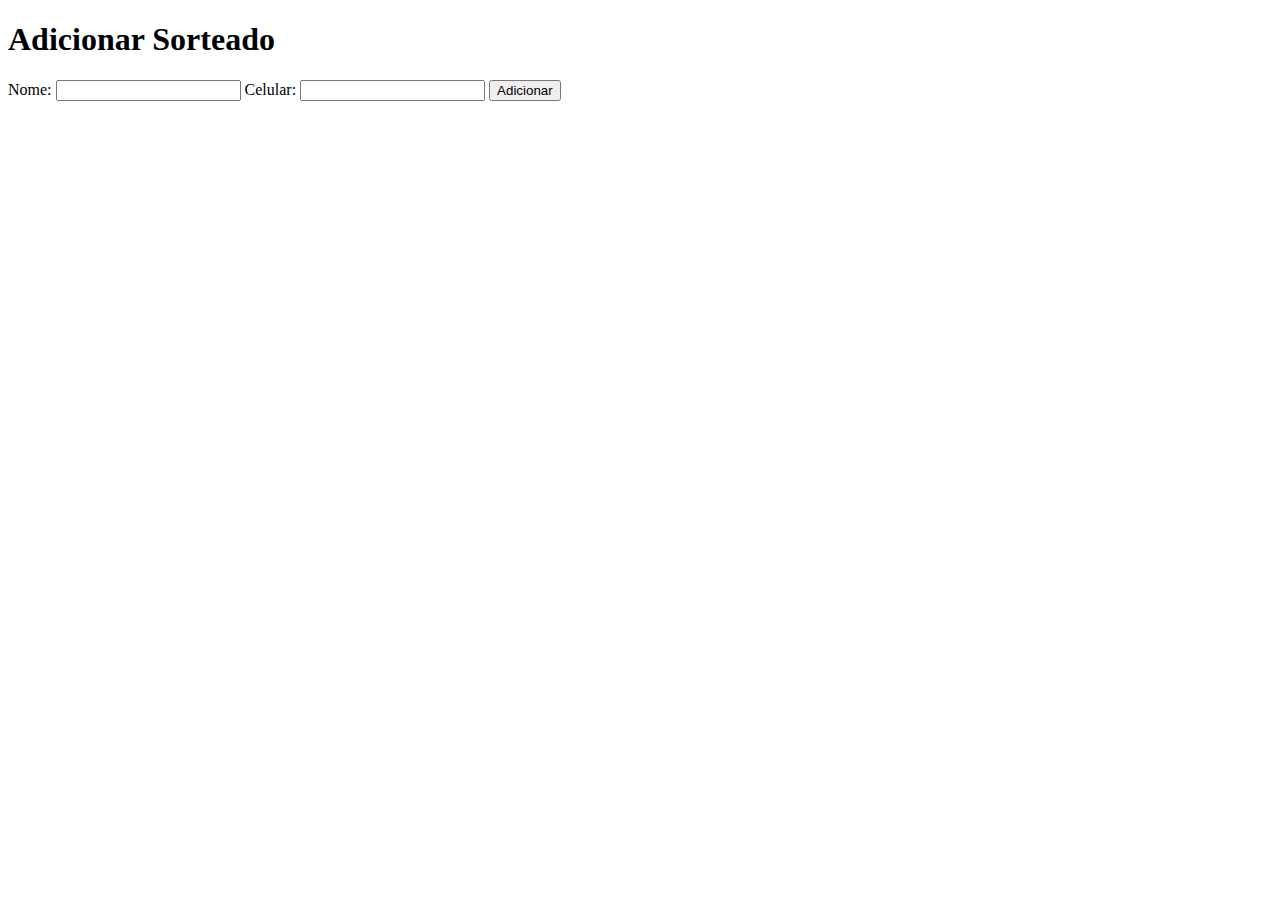
==== criar.html @ e00ba148 "Add files via upload" ====
<!DOCTYPE html>
<html lang="pt-BR">
<head>
    <meta charset="UTF-8">
    <title>Criar Sorteado</title>
    <link rel="stylesheet" href="styles.css">
</head>
<body>
    <h1>Adicionar Sorteado</h1>
    <form id="formSorteado">
        <label for="nome">Nome:</label>
        <input type="text" id="nome" name="nome" required>
        <label for="celular">Celular:</label>
        <input type="text" id="celular" name="celular" required>
        <button type="submit">Adicionar</button>
    </form>
    <script src="script.js"></script>
</body>
</html>
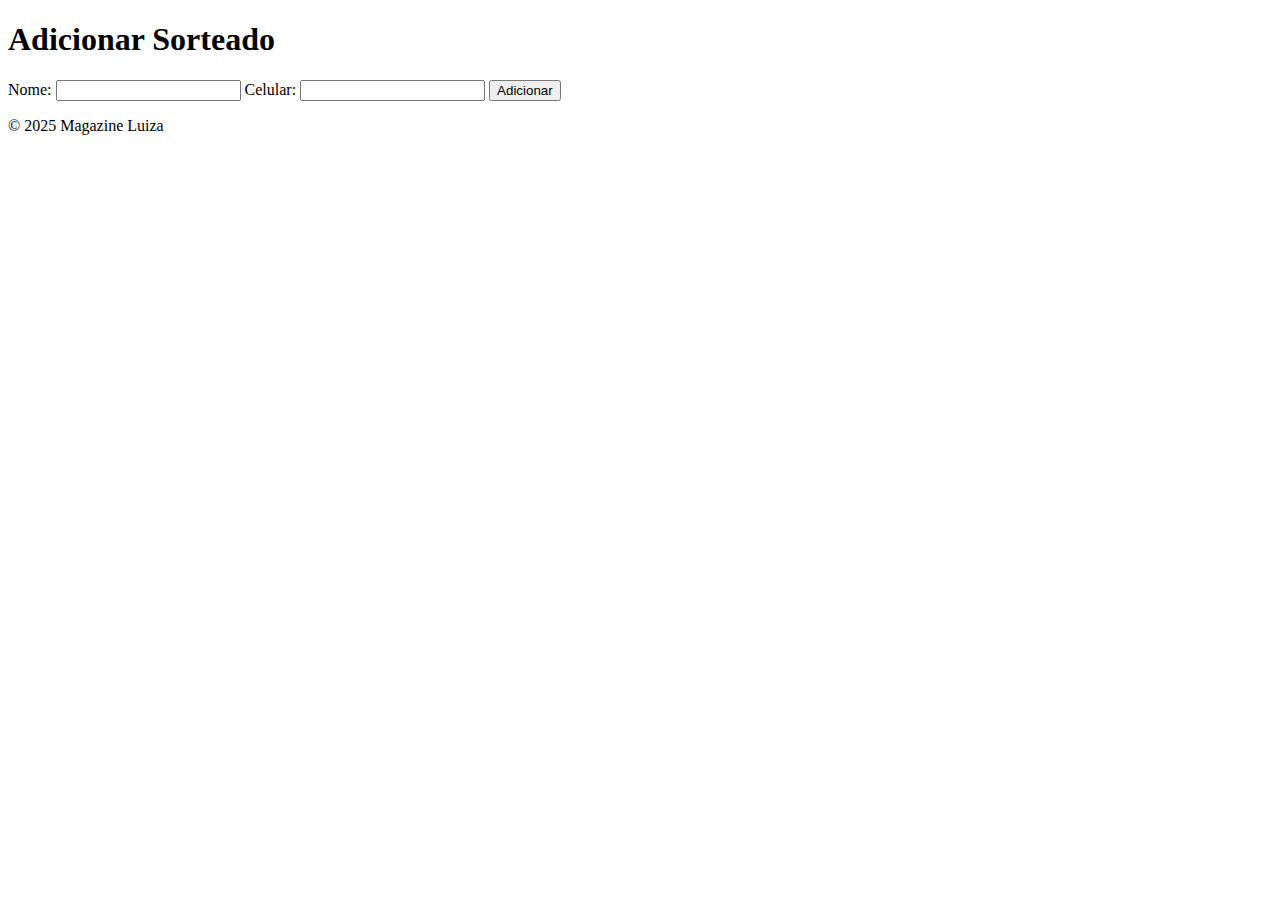
==== commit eb04e4e2: "Add files via upload" ====
--- a/criar.html
+++ b/criar.html
@@ -6,14 +6,21 @@
     <link rel="stylesheet" href="styles.css">
 </head>
 <body>
-    <h1>Adicionar Sorteado</h1>
-    <form id="formSorteado">
-        <label for="nome">Nome:</label>
-        <input type="text" id="nome" name="nome" required>
-        <label for="celular">Celular:</label>
-        <input type="text" id="celular" name="celular" required>
-        <button type="submit">Adicionar</button>
-    </form>
+    <header>
+        <h1>Adicionar Sorteado</h1>
+    </header>
+    <main>
+        <form id="formSorteado">
+            <label for="nome">Nome:</label>
+            <input type="text" id="nome" name="nome" required>
+            <label for="celular">Celular:</label>
+            <input type="text" id="celular" name="celular" required>
+            <button type="submit">Adicionar</button>
+        </form>
+    </main>
+    <footer>
+        <p>&copy; 2025 Magazine Luiza</p>
+    </footer>
     <script src="script.js"></script>
 </body>
 </html>
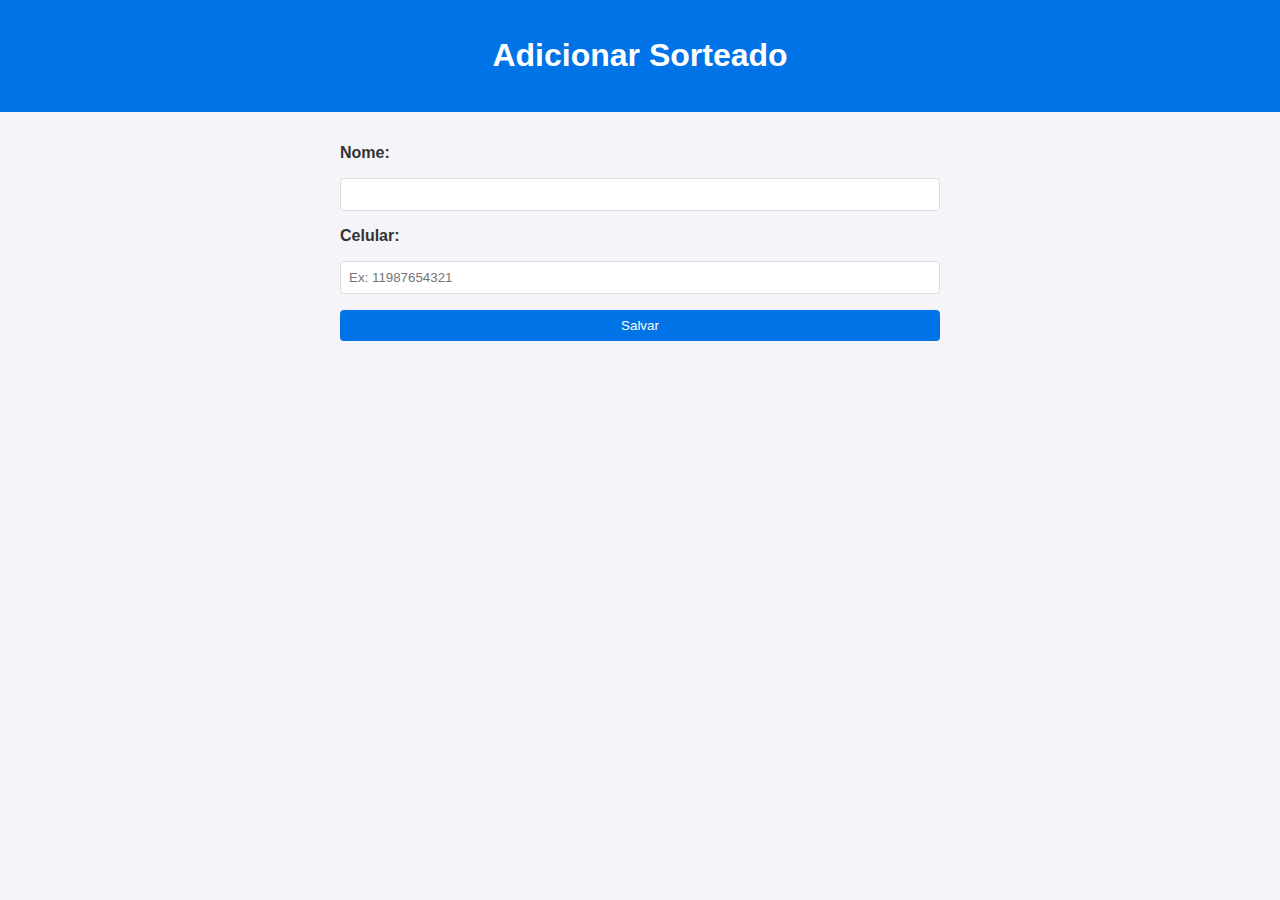
==== commit 8942504d: "Add files via upload" ====
--- a/criar.html
+++ b/criar.html
@@ -2,25 +2,25 @@
 <html lang="pt-BR">
 <head>
     <meta charset="UTF-8">
-    <title>Criar Sorteado</title>
-    <link rel="stylesheet" href="styles.css">
+    <meta name="viewport" content="width=device-width, initial-scale=1.0">
+    <title>Adicionar Sorteado</title>
+    <link rel="stylesheet" href="style.css">
 </head>
 <body>
     <header>
         <h1>Adicionar Sorteado</h1>
     </header>
     <main>
-        <form id="formSorteado">
+        <form id="form">
             <label for="nome">Nome:</label>
             <input type="text" id="nome" name="nome" required>
+            
             <label for="celular">Celular:</label>
-            <input type="text" id="celular" name="celular" required>
-            <button type="submit">Adicionar</button>
+            <input type="text" id="celular" name="celular" pattern="\d{11}" placeholder="Ex: 11987654321" required>
+            
+            <button type="submit" class="button">Salvar</button>
         </form>
     </main>
-    <footer>
-        <p>&copy; 2025 Magazine Luiza</p>
-    </footer>
     <script src="script.js"></script>
 </body>
 </html>
--- a/style.css
+++ b/style.css
@@ -0,0 +1,72 @@
+body {
+    font-family: Arial, sans-serif;
+    margin: 0;
+    padding: 0;
+    background-color: #f4f4f9;
+    color: #333;
+}
+
+header {
+    background: #0073e6;
+    color: white;
+    text-align: center;
+    padding: 1rem;
+}
+
+main {
+    padding: 2rem;
+    max-width: 600px;
+    margin: 0 auto;
+}
+
+table {
+    width: 100%;
+    border-collapse: collapse;
+    margin-bottom: 1rem;
+}
+
+table th, table td {
+    border: 1px solid #ddd;
+    padding: 0.5rem;
+    text-align: left;
+}
+
+table th {
+    background: #0073e6;
+    color: white;
+}
+
+.button {
+    display: inline-block;
+    padding: 0.5rem 1rem;
+    background: #0073e6;
+    color: white;
+    text-decoration: none;
+    border-radius: 4px;
+    text-align: center;
+}
+
+form {
+    display: flex;
+    flex-direction: column;
+    gap: 1rem;
+}
+
+form label {
+    font-weight: bold;
+}
+
+form input {
+    padding: 0.5rem;
+    border: 1px solid #ddd;
+    border-radius: 4px;
+}
+
+form button {
+    background: #0073e6;
+    color: white;
+    border: none;
+    padding: 0.5rem;
+    cursor: pointer;
+    border-radius: 4px;
+}
